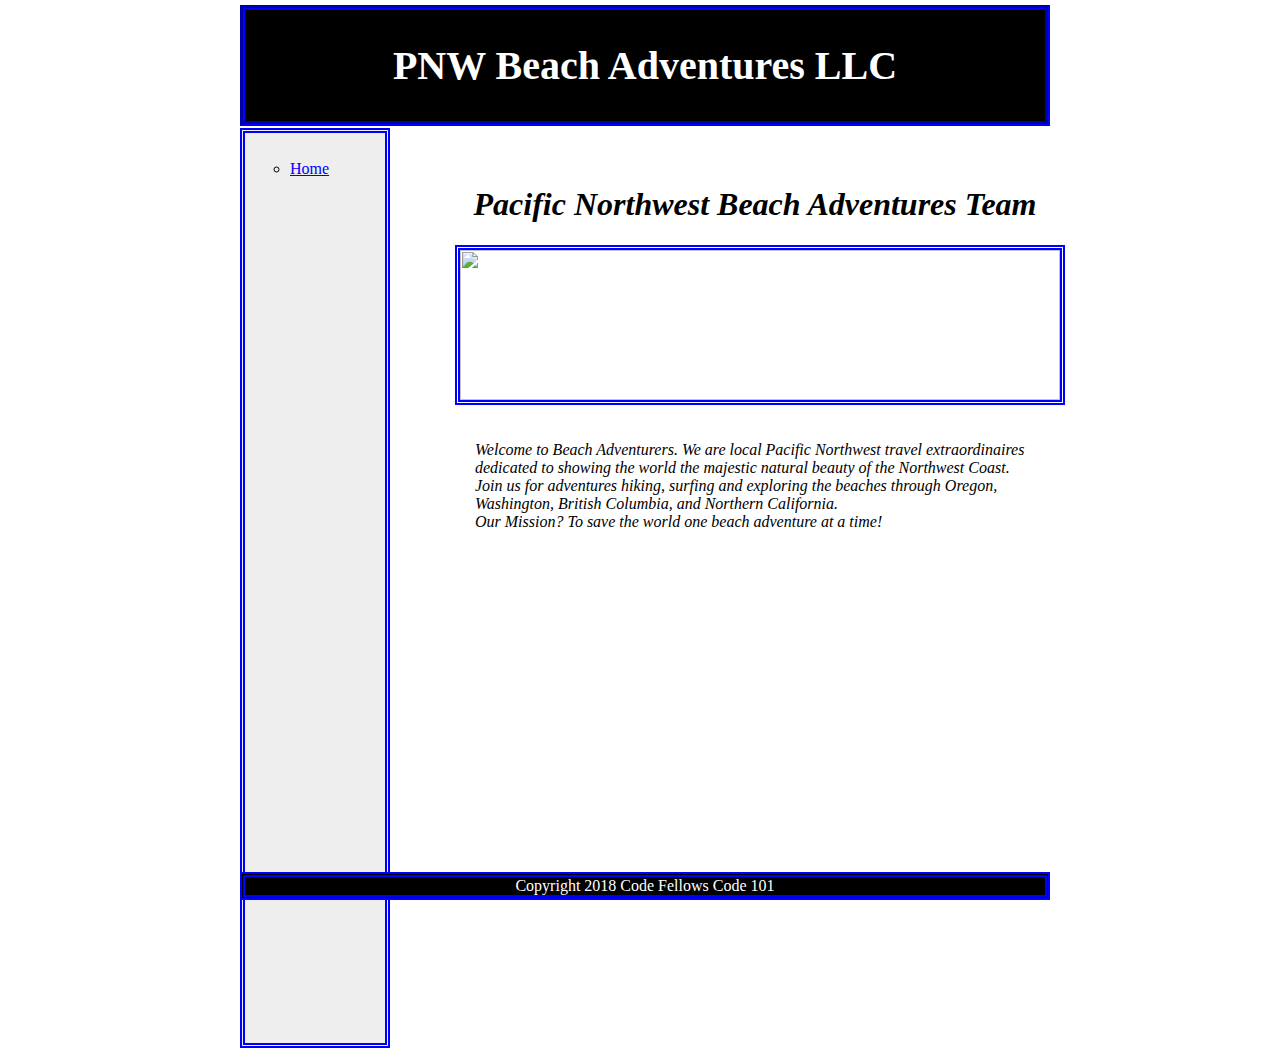
==== about-us.html @ c61ba58c "first commit" ====
<html>
  <head>
    <title>PNW Beach Adventures</title>
    <link rel="stylesheet" href="1stpagestyle.css">
  </head>

<body>
  <header><h1>PNW Beach Adventures LLC</h1></header>
  <nav>
    <ul>
      <li><a href="homepage.html">Home</a></li>
    </ul>
  </nav>
  <section>
    <h1 id="Team">Pacific Northwest Beach Adventures Team</h1>
    <img id="aboutpic"src="chambersbaybridge.jpg">
    <p>Welcome to Beach Adventurers. We are local Pacific Northwest travel extraordinaires
    dedicated to showing the world  the majestic natural beauty of the Northwest Coast.
    Join us for adventures hiking, surfing and exploring the beaches through Oregon, Washington,
    British Columbia, and Northern California. <br/> Our Mission? To save the world one beach
    adventure at a time!</p>
  </section>
  <footer>Copyright 2018 Code Fellows Code 101</footer>
</body>
</html>
---- 1stpagestyle.css ----
html{
  height: 100%;
}

body{
  width: 800px;
  margin: 0 auto;
  padding-top: 5px;
  height: 1000px;
}

header{
  color: white;
  background-color: black;
  text-align: center;
  padding: 5px;
  font-size: 20px;
  display: block;
  width: 790px;
  border-style: groove;
  border-width: thick;
  border-color: blue;
}

nav{
  line-height: 30px;
  background-color: #eeeeee;
  min-height: 100%;
  width: 130px;
  display: inline-block;
  font-size: 16px;
  padding: 5px;
  font-family: cursive;
  border-style: double;
  border-width: thick;
  border-color: blue;
  position: absolute;
  top: 8em;
}

nav ul{
  list-style-type: circle;
}

a{
  color: blue;
}

p{
  padding: 20px;
}

#pic1{
  height: 150px;
  width: 600px;
  border-style: double;
  border-width: thick;
  border-color: blue;
}

#pic2{
  height: 150px;
  width: 600px;
  border-style: double;
  border-width: thick;
  border-color: blue;
}

#aboutpic{
  height: 150px;
  width: 600px;
  border-style: double;
  border-width: thick;
  border-color: blue;
}

#Team{
  text-align: center;
}

section{
  width: 600px;
  display: inline-block;
  padding: 5px;
  font-style: oblique;
  position: absolute;
  top: 10em;
  left: 450px;
}

footer{
  width: 800px;
  background-color: black;
  color: white;
  display: block;
  text-align: center;
  border-style: double;
  border-width: thick;
  border-color: blue;
  position: fixed;
  bottom: 0px;
}
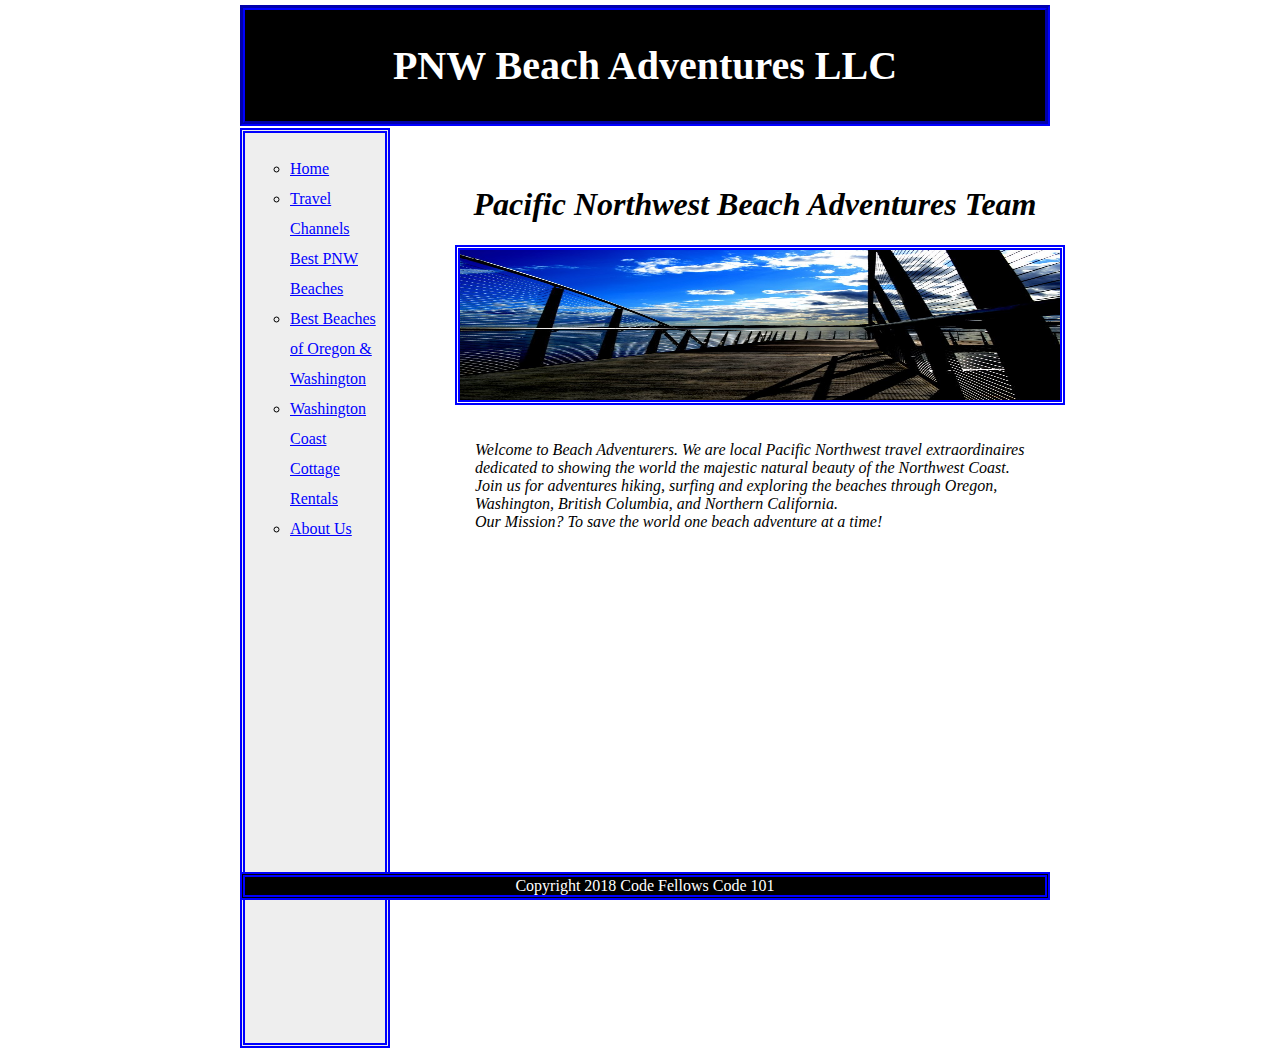
==== commit cc9d36e5: "re linked photos" ====
--- a/about-us.html
+++ b/about-us.html
@@ -8,12 +8,16 @@
   <header><h1>PNW Beach Adventures LLC</h1></header>
   <nav>
     <ul>
-      <li><a href="homepage.html">Home</a></li>
+      <li><a href="index.html">Home</a></li>
+      <li><a href="http://www.travelchannel.com/interests/beaches/photos/the-best-pacific-northwest-beaches">Travel Channels Best PNW Beaches</a></li>
+      <li><a href="http://traveltips.usatoday.com/beaches-oregon-washington-108133.html">Best Beaches of Oregon & Washington</a></li>
+      <li><a href="https://www.seabrookcottagerentals.com/">Washington Coast Cottage Rentals</a></li>
+      <li><a href="about-us.html">About Us</a></li>
     </ul>
   </nav>
   <section>
     <h1 id="Team">Pacific Northwest Beach Adventures Team</h1>
-    <img id="aboutpic"src="chambersbaybridge.jpg">
+    <img id="aboutpic"src="img/chambersbaybridge.jpg">
     <p>Welcome to Beach Adventurers. We are local Pacific Northwest travel extraordinaires
     dedicated to showing the world  the majestic natural beauty of the Northwest Coast.
     Join us for adventures hiking, surfing and exploring the beaches through Oregon, Washington,
